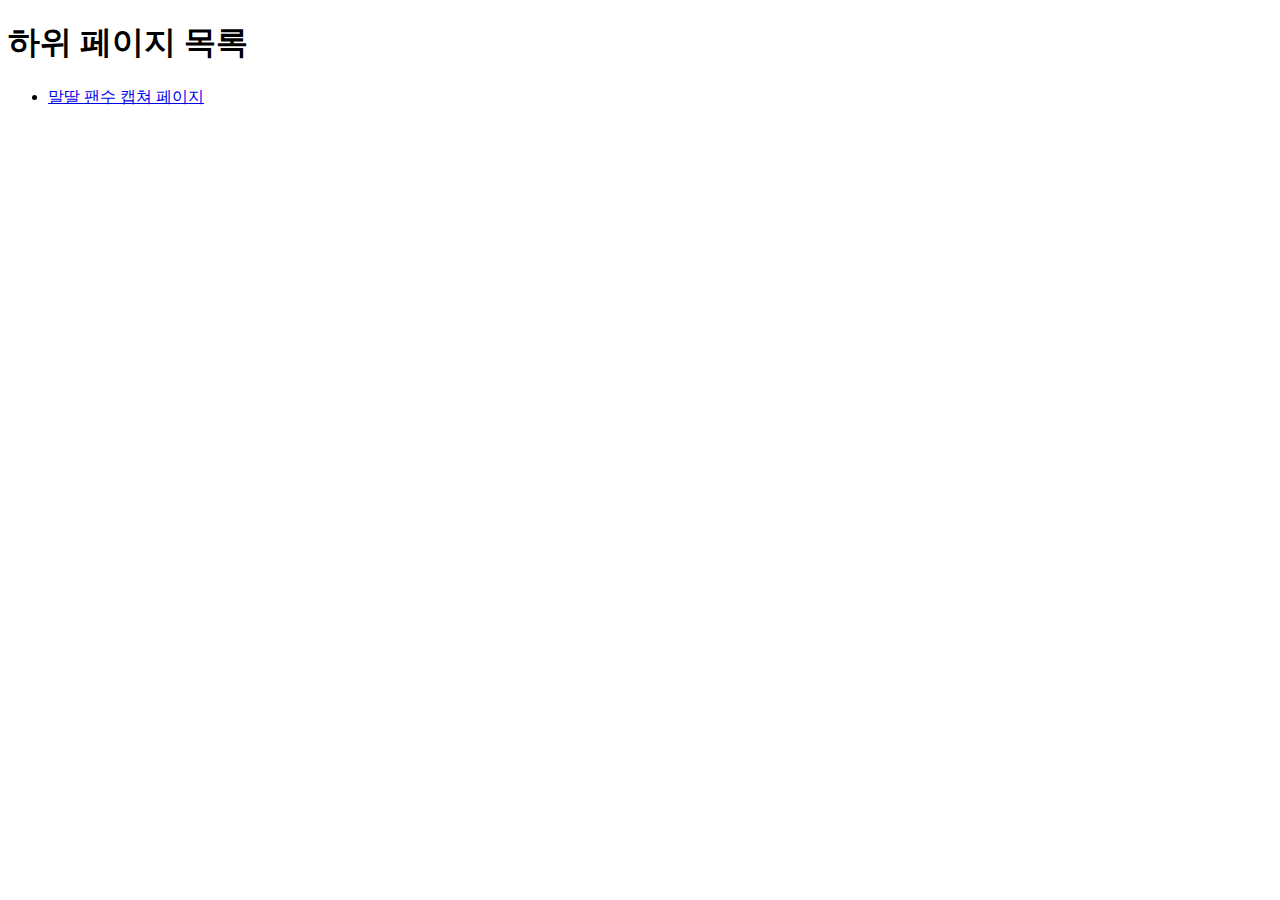
==== index.html @ df98cf1b "홈화면추가" ====
<!DOCTYPE html>
<html lang="ko">
  <head>
    <meta charset="UTF-8" />
    <meta name="viewport" content="width=device-width, initial-scale=1.0" />
    <title>홈</title>
  </head>
  <body>
    <h1>하위 페이지 목록</h1>
    <ul>
      <li>
        <a href="https://ysh195.github.io/maddalFansCapture/"
          >말딸 팬수 캡쳐 페이지</a
        >
      </li>
    </ul>
  </body>
</html>
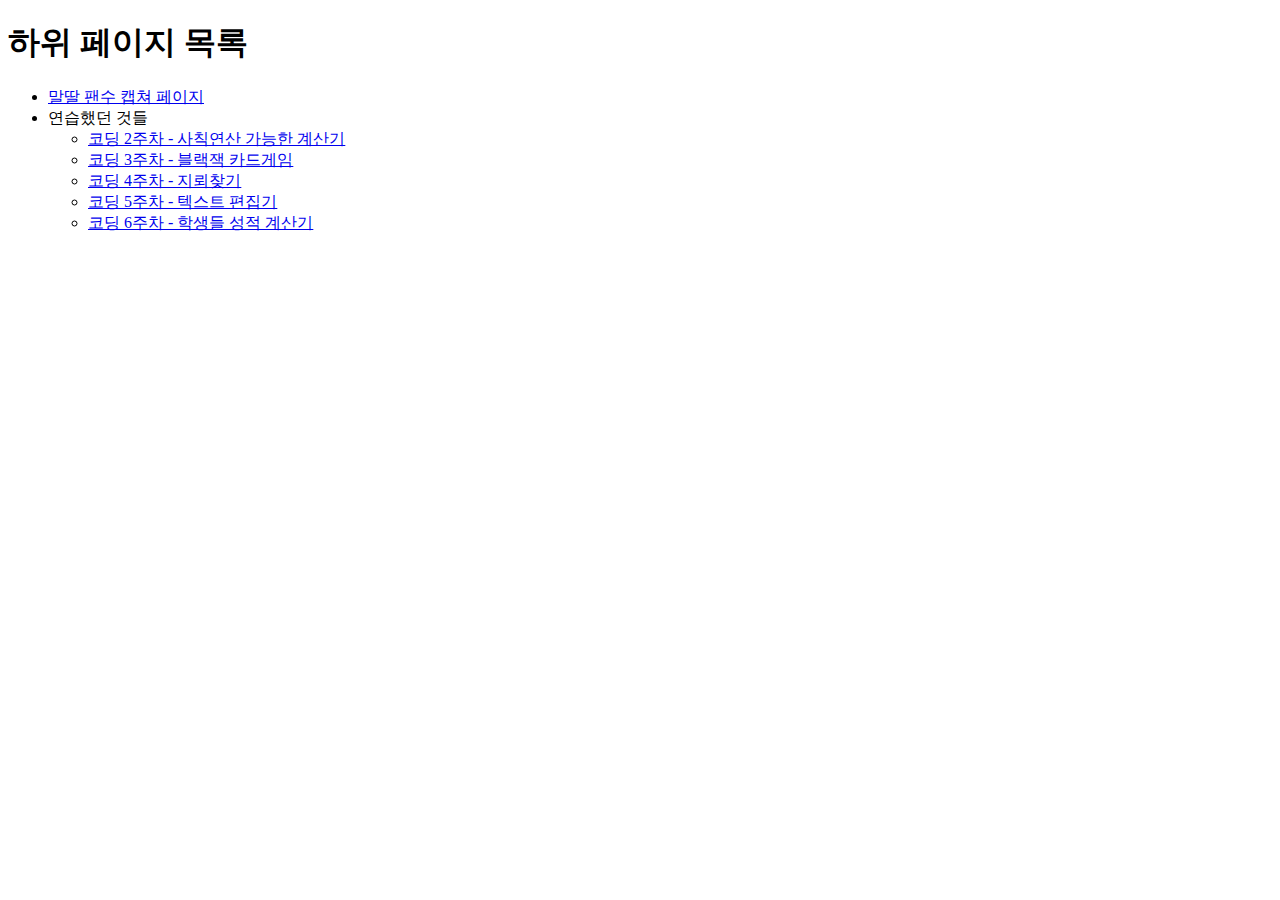
==== commit 24dc075e: "과거연습한것_추가" ====
--- a/index.html
+++ b/index.html
@@ -13,6 +13,42 @@
           >말딸 팬수 캡쳐 페이지</a
         >
       </li>
+
+      <li>
+        연습했던 것들
+
+        <ul>
+          <li>
+            <a href="https://ysh195.github.io/myPractices/pages/calculator/">
+              코딩 2주차 - 사칙연산 가능한 계산기
+            </a>
+          </li>
+
+          <li>
+            <a href="https://ysh195.github.io/myPractices/pages/blackJack/">
+              코딩 3주차 - 블랙잭 카드게임
+            </a>
+          </li>
+
+          <li>
+            <a href="https://ysh195.github.io/myPractices/pages/scanMine/">
+              코딩 4주차 - 지뢰찾기
+            </a>
+          </li>
+
+          <li>
+            <a href="https://ysh195.github.io/myPractices/pages/textEditor/">
+              코딩 5주차 - 텍스트 편집기
+            </a>
+          </li>
+
+          <li>
+            <a href="https://ysh195.github.io/myPractices/pages/examScore/">
+              코딩 6주차 - 학생들 성적 계산기
+            </a>
+          </li>
+        </ul>
+      </li>
     </ul>
   </body>
 </html>
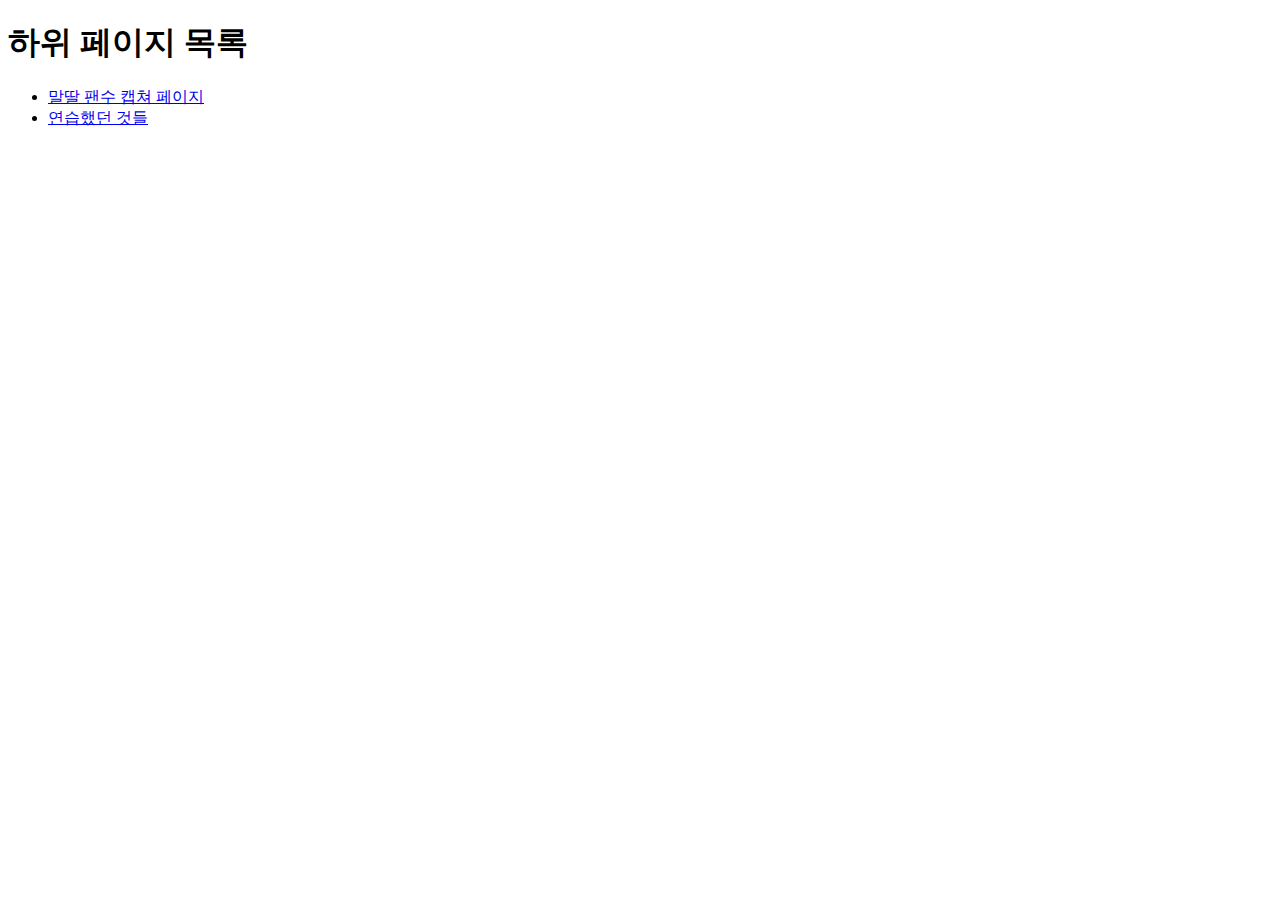
==== commit 07b78af4: "링크수정2" ====
--- a/index.html
+++ b/index.html
@@ -9,45 +9,11 @@
     <h1>하위 페이지 목록</h1>
     <ul>
       <li>
-        <a href="https://ysh195.github.io/maddalFansCapture/"
-          >말딸 팬수 캡쳐 페이지</a
-        >
+        <a href="/maddalFansCapture/index.html">말딸 팬수 캡쳐 페이지</a>
       </li>
 
       <li>
-        연습했던 것들
-
-        <ul>
-          <li>
-            <a href="https://ysh195.github.io/myPractices/pages/calculator/">
-              코딩 2주차 - 사칙연산 가능한 계산기
-            </a>
-          </li>
-
-          <li>
-            <a href="https://ysh195.github.io/myPractices/pages/blackJack/">
-              코딩 3주차 - 블랙잭 카드게임
-            </a>
-          </li>
-
-          <li>
-            <a href="https://ysh195.github.io/myPractices/pages/scanMine/">
-              코딩 4주차 - 지뢰찾기
-            </a>
-          </li>
-
-          <li>
-            <a href="https://ysh195.github.io/myPractices/pages/textEditor/">
-              코딩 5주차 - 텍스트 편집기
-            </a>
-          </li>
-
-          <li>
-            <a href="https://ysh195.github.io/myPractices/pages/examScore/">
-              코딩 6주차 - 학생들 성적 계산기
-            </a>
-          </li>
-        </ul>
+        <a href="/myPractices/index.html">연습했던 것들</a>
       </li>
     </ul>
   </body>
